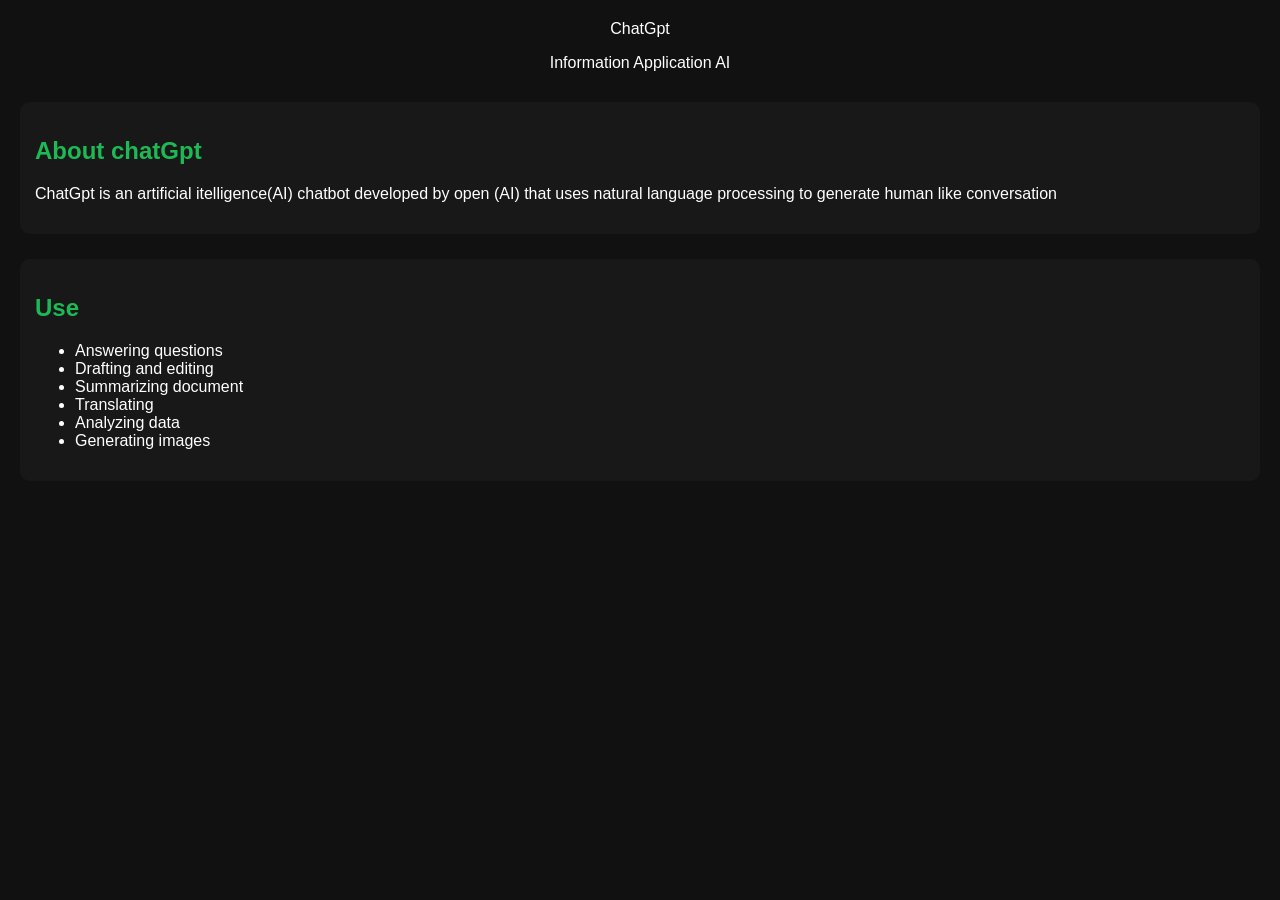
==== index.html @ 1b2eaea1 "Update and rename Program.html to index.html" ====
<!DOCTYPE html>
<html>
<head>
  <title>All Favorite AI ChatGpt</title>
<link rel= "stylesheet"href= "program.css">
</head>
<body>
  <header    <h1>ChatGpt</h1>
    <p>Information Application AI</p>
  </header>
  <section>
    <h2>About chatGpt</h2>
    <p>ChatGpt is an artificial itelligence(AI) chatbot developed by open (AI) that uses natural language processing to generate human like conversation</p>
  </section>
 
  <section>
    <h2>Use</h2>
    <ul>
      <li>Answering questions</li>
      <li>Drafting and editing</li>
      <li>Summarizing document</li>
      <li>Translating</li>
      <li>Analyzing data</li>
      <li>Generating images</li>
    </ul>
  </section>
  </body>
  </html>
---- program.css ----
body {
  font-family: Arial, sans-serif;
  background-color: #111;
  color: #fff;
  margin: 0;
  padding: 20px;
}

header {
  text-align: center;
  margin-bottom: 30px;
}

section {
  margin-bottom: 25px;
  padding: 15px;
  background-color: #181818;
  border-radius: 10px;
}

h1, h2 {
  color: #1db954;
}
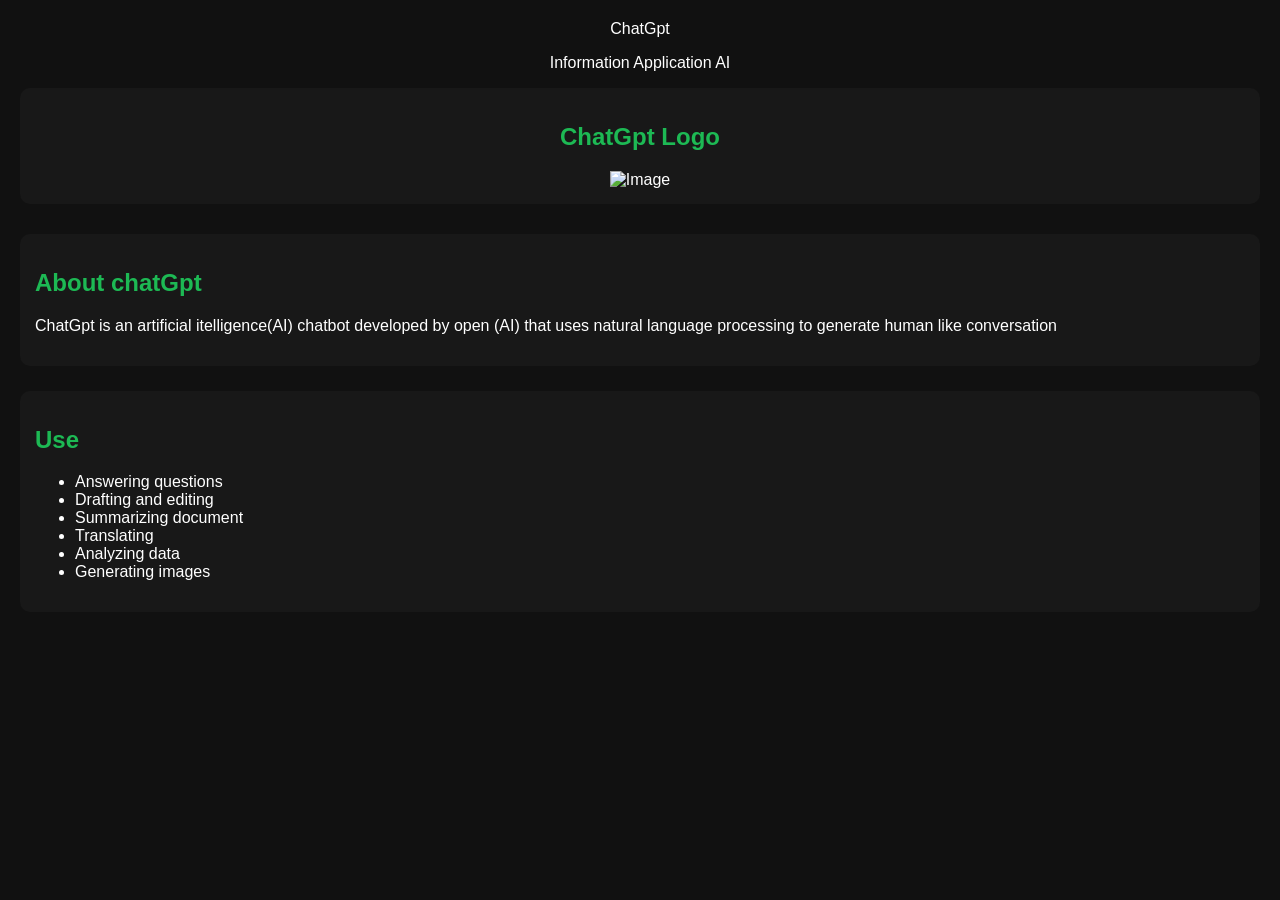
==== commit 1d1b2a24: "Update index.html" ====
--- a/index.html
+++ b/index.html
@@ -7,6 +7,10 @@
 <body>
   <header    <h1>ChatGpt</h1>
     <p>Information Application AI</p>
+    <section>
+      <h2>ChatGpt Logo</h2>
+      <img src= "image.jpg" alt= "Image">
+    </section>
   </header>
   <section>
     <h2>About chatGpt</h2>
